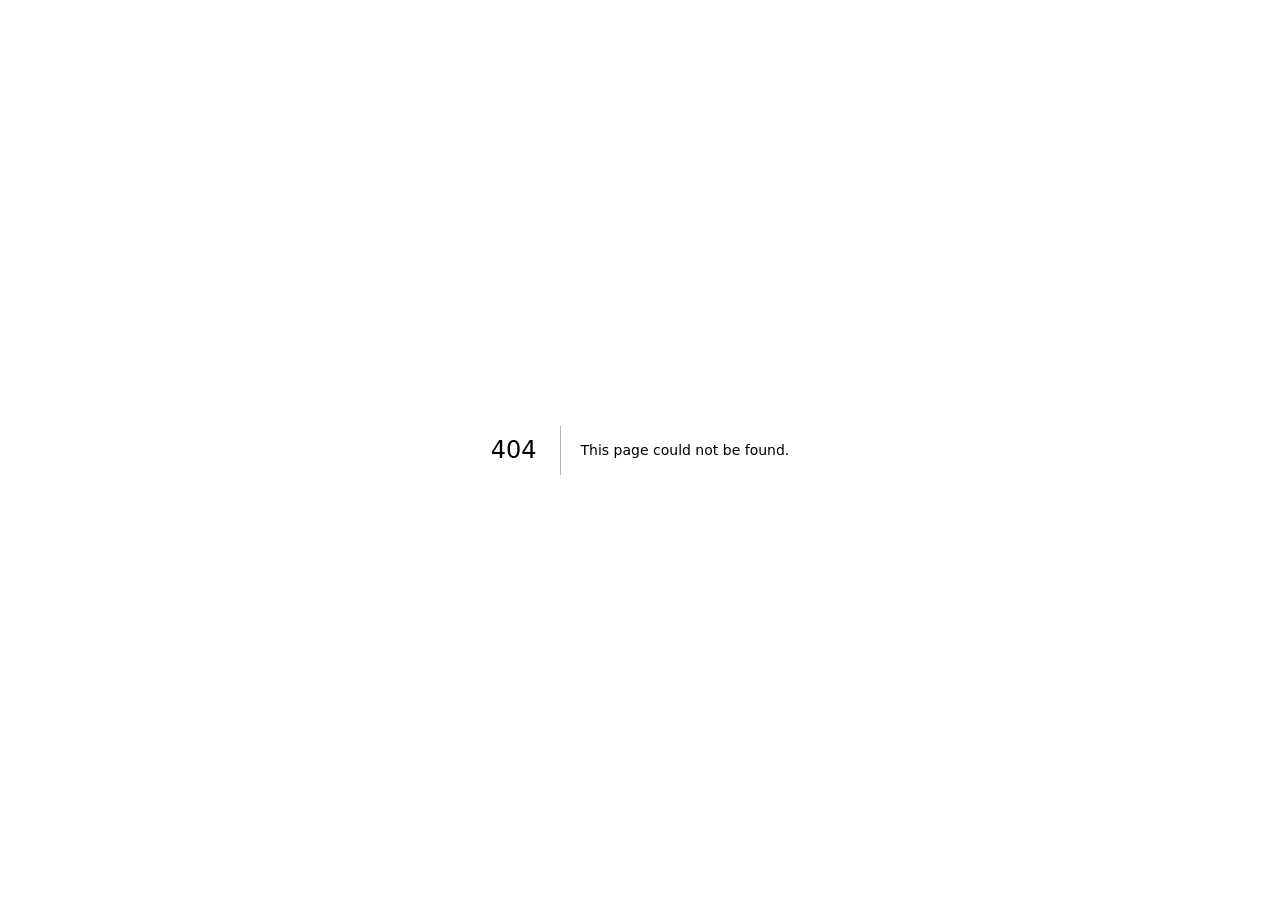
==== 404/index.html @ 2448a7c9 "Deploying to gh-pages from @ Govindggupta/pr-preview-test@9c3fd7bedf8e197b7427980e6e9e214f3356d287 🚀" ====
<!DOCTYPE html><!--FmoMw1zPpy0k1PKRNJ5BH--><html lang="en"><head><meta charSet="utf-8"/><meta name="viewport" content="width=device-width, initial-scale=1"/><link rel="stylesheet" href="/pr-preview-test/_next/static/chunks/450b5f945af2b2b1.css" data-precedence="next"/><link rel="preload" as="script" fetchPriority="low" href="/pr-preview-test/_next/static/chunks/6968216769ddf1d1.js"/><script src="/pr-preview-test/_next/static/chunks/9cb0b577903cd375.js" async=""></script><script src="/pr-preview-test/_next/static/chunks/85287c64e098fb11.js" async=""></script><script src="/pr-preview-test/_next/static/chunks/turbopack-bc00ad80360057c4.js" async=""></script><script src="/pr-preview-test/_next/static/chunks/5f48b4bd0afe46c5.js" async=""></script><meta name="robots" content="noindex"/><meta name="next-size-adjust" content=""/><title>404: This page could not be found.</title><title>Create Next App</title><meta name="description" content="Generated by create next app"/><link rel="icon" href="/pr-preview-test/favicon.ico?favicon.0b3bf435.ico" sizes="256x256" type="image/x-icon"/><script src="/pr-preview-test/_next/static/chunks/a6dad97d9634a72d.js" noModule=""></script></head><body class="geist_a71539c9-module__T19VSG__variable geist_mono_8d43a2aa-module__8Li5zG__variable antialiased"><div hidden=""><!--$--><!--/$--></div><div style="font-family:system-ui,&quot;Segoe UI&quot;,Roboto,Helvetica,Arial,sans-serif,&quot;Apple Color Emoji&quot;,&quot;Segoe UI Emoji&quot;;height:100vh;text-align:center;display:flex;flex-direction:column;align-items:center;justify-content:center"><div><style>body{color:#000;background:#fff;margin:0}.next-error-h1{border-right:1px solid rgba(0,0,0,.3)}@media (prefers-color-scheme:dark){body{color:#fff;background:#000}.next-error-h1{border-right:1px solid rgba(255,255,255,.3)}}</style><h1 class="next-error-h1" style="display:inline-block;margin:0 20px 0 0;padding:0 23px 0 0;font-size:24px;font-weight:500;vertical-align:top;line-height:49px">404</h1><div style="display:inline-block"><h2 style="font-size:14px;font-weight:400;line-height:49px;margin:0">This page could not be found.</h2></div></div></div><!--$--><!--/$--><script src="/pr-preview-test/_next/static/chunks/6968216769ddf1d1.js" id="_R_" async=""></script><script>(self.__next_f=self.__next_f||[]).push([0])</script><script>self.__next_f.push([1,"1:\"$Sreact.fragment\"\n2:I[55903,[\"/pr-preview-test/_next/static/chunks/5f48b4bd0afe46c5.js\"],\"default\"]\n3:I[74272,[\"/pr-preview-test/_next/static/chunks/5f48b4bd0afe46c5.js\"],\"default\"]\n4:I[42897,[\"/pr-preview-test/_next/static/chunks/5f48b4bd0afe46c5.js\"],\"OutletBoundary\"]\n5:\"$Sreact.suspense\"\n7:I[42897,[\"/pr-preview-test/_next/static/chunks/5f48b4bd0afe46c5.js\"],\"ViewportBoundary\"]\n9:I[42897,[\"/pr-preview-test/_next/static/chunks/5f48b4bd0afe46c5.js\"],\"MetadataBoundary\"]\nb:I[85287,[\"/pr-preview-test/_next/static/chunks/5f48b4bd0afe46c5.js\"],\"default\"]\n:HL[\"/pr-preview-test/_next/static/chunks/450b5f945af2b2b1.css\",\"style\"]\n"])</script><script>self.__next_f.push([1,"0:{\"P\":null,\"b\":\"FmoMw1zPpy0k1PKRNJ5BH\",\"c\":[\"\",\"_not-found\",\"\"],\"q\":\"\",\"i\":false,\"f\":[[[\"\",{\"children\":[\"/_not-found\",{\"children\":[\"__PAGE__\",{}]}]},\"$undefined\",\"$undefined\",true],[[\"$\",\"$1\",\"c\",{\"children\":[[[\"$\",\"link\",\"0\",{\"rel\":\"stylesheet\",\"href\":\"/pr-preview-test/_next/static/chunks/450b5f945af2b2b1.css\",\"precedence\":\"next\",\"crossOrigin\":\"$undefined\",\"nonce\":\"$undefined\"}]],[\"$\",\"html\",null,{\"lang\":\"en\",\"children\":[\"$\",\"body\",null,{\"className\":\"geist_a71539c9-module__T19VSG__variable geist_mono_8d43a2aa-module__8Li5zG__variable antialiased\",\"children\":[\"$\",\"$L2\",null,{\"parallelRouterKey\":\"children\",\"error\":\"$undefined\",\"errorStyles\":\"$undefined\",\"errorScripts\":\"$undefined\",\"template\":[\"$\",\"$L3\",null,{}],\"templateStyles\":\"$undefined\",\"templateScripts\":\"$undefined\",\"notFound\":[[[\"$\",\"title\",null,{\"children\":\"404: This page could not be found.\"}],[\"$\",\"div\",null,{\"style\":{\"fontFamily\":\"system-ui,\\\"Segoe UI\\\",Roboto,Helvetica,Arial,sans-serif,\\\"Apple Color Emoji\\\",\\\"Segoe UI Emoji\\\"\",\"height\":\"100vh\",\"textAlign\":\"center\",\"display\":\"flex\",\"flexDirection\":\"column\",\"alignItems\":\"center\",\"justifyContent\":\"center\"},\"children\":[\"$\",\"div\",null,{\"children\":[[\"$\",\"style\",null,{\"dangerouslySetInnerHTML\":{\"__html\":\"body{color:#000;background:#fff;margin:0}.next-error-h1{border-right:1px solid rgba(0,0,0,.3)}@media (prefers-color-scheme:dark){body{color:#fff;background:#000}.next-error-h1{border-right:1px solid rgba(255,255,255,.3)}}\"}}],[\"$\",\"h1\",null,{\"className\":\"next-error-h1\",\"style\":{\"display\":\"inline-block\",\"margin\":\"0 20px 0 0\",\"padding\":\"0 23px 0 0\",\"fontSize\":24,\"fontWeight\":500,\"verticalAlign\":\"top\",\"lineHeight\":\"49px\"},\"children\":404}],[\"$\",\"div\",null,{\"style\":{\"display\":\"inline-block\"},\"children\":[\"$\",\"h2\",null,{\"style\":{\"fontSize\":14,\"fontWeight\":400,\"lineHeight\":\"49px\",\"margin\":0},\"children\":\"This page could not be found.\"}]}]]}]}]],[]],\"forbidden\":\"$undefined\",\"unauthorized\":\"$undefined\"}]}]}]]}],{\"children\":[[\"$\",\"$1\",\"c\",{\"children\":[null,[\"$\",\"$L2\",null,{\"parallelRouterKey\":\"children\",\"error\":\"$undefined\",\"errorStyles\":\"$undefined\",\"errorScripts\":\"$undefined\",\"template\":[\"$\",\"$L3\",null,{}],\"templateStyles\":\"$undefined\",\"templateScripts\":\"$undefined\",\"notFound\":\"$undefined\",\"forbidden\":\"$undefined\",\"unauthorized\":\"$undefined\"}]]}],{\"children\":[[\"$\",\"$1\",\"c\",{\"children\":[[[\"$\",\"title\",null,{\"children\":\"404: This page could not be found.\"}],[\"$\",\"div\",null,{\"style\":\"$0:f:0:1:0:props:children:1:props:children:props:children:props:notFound:0:1:props:style\",\"children\":[\"$\",\"div\",null,{\"children\":[[\"$\",\"style\",null,{\"dangerouslySetInnerHTML\":{\"__html\":\"body{color:#000;background:#fff;margin:0}.next-error-h1{border-right:1px solid rgba(0,0,0,.3)}@media (prefers-color-scheme:dark){body{color:#fff;background:#000}.next-error-h1{border-right:1px solid rgba(255,255,255,.3)}}\"}}],[\"$\",\"h1\",null,{\"className\":\"next-error-h1\",\"style\":\"$0:f:0:1:0:props:children:1:props:children:props:children:props:notFound:0:1:props:children:props:children:1:props:style\",\"children\":404}],[\"$\",\"div\",null,{\"style\":\"$0:f:0:1:0:props:children:1:props:children:props:children:props:notFound:0:1:props:children:props:children:2:props:style\",\"children\":[\"$\",\"h2\",null,{\"style\":\"$0:f:0:1:0:props:children:1:props:children:props:children:props:notFound:0:1:props:children:props:children:2:props:children:props:style\",\"children\":\"This page could not be found.\"}]}]]}]}]],null,[\"$\",\"$L4\",null,{\"children\":[\"$\",\"$5\",null,{\"name\":\"Next.MetadataOutlet\",\"children\":\"$@6\"}]}]]}],{},null,false,false]},null,false,false]},null,false,false],[\"$\",\"$1\",\"h\",{\"children\":[[\"$\",\"meta\",null,{\"name\":\"robots\",\"content\":\"noindex\"}],[\"$\",\"$L7\",null,{\"children\":\"$L8\"}],[\"$\",\"div\",null,{\"hidden\":true,\"children\":[\"$\",\"$L9\",null,{\"children\":[\"$\",\"$5\",null,{\"name\":\"Next.Metadata\",\"children\":\"$La\"}]}]}],[\"$\",\"meta\",null,{\"name\":\"next-size-adjust\",\"content\":\"\"}]]}],false]],\"m\":\"$undefined\",\"G\":[\"$b\",\"$undefined\"],\"S\":true}\n"])</script><script>self.__next_f.push([1,"8:[[\"$\",\"meta\",\"0\",{\"charSet\":\"utf-8\"}],[\"$\",\"meta\",\"1\",{\"name\":\"viewport\",\"content\":\"width=device-width, initial-scale=1\"}]]\n"])</script><script>self.__next_f.push([1,"c:I[25381,[\"/pr-preview-test/_next/static/chunks/5f48b4bd0afe46c5.js\"],\"IconMark\"]\n6:null\na:[[\"$\",\"title\",\"0\",{\"children\":\"Create Next App\"}],[\"$\",\"meta\",\"1\",{\"name\":\"description\",\"content\":\"Generated by create next app\"}],[\"$\",\"link\",\"2\",{\"rel\":\"icon\",\"href\":\"/pr-preview-test/favicon.ico?favicon.0b3bf435.ico\",\"sizes\":\"256x256\",\"type\":\"image/x-icon\"}],[\"$\",\"$Lc\",\"3\",{}]]\n"])</script></body></html>
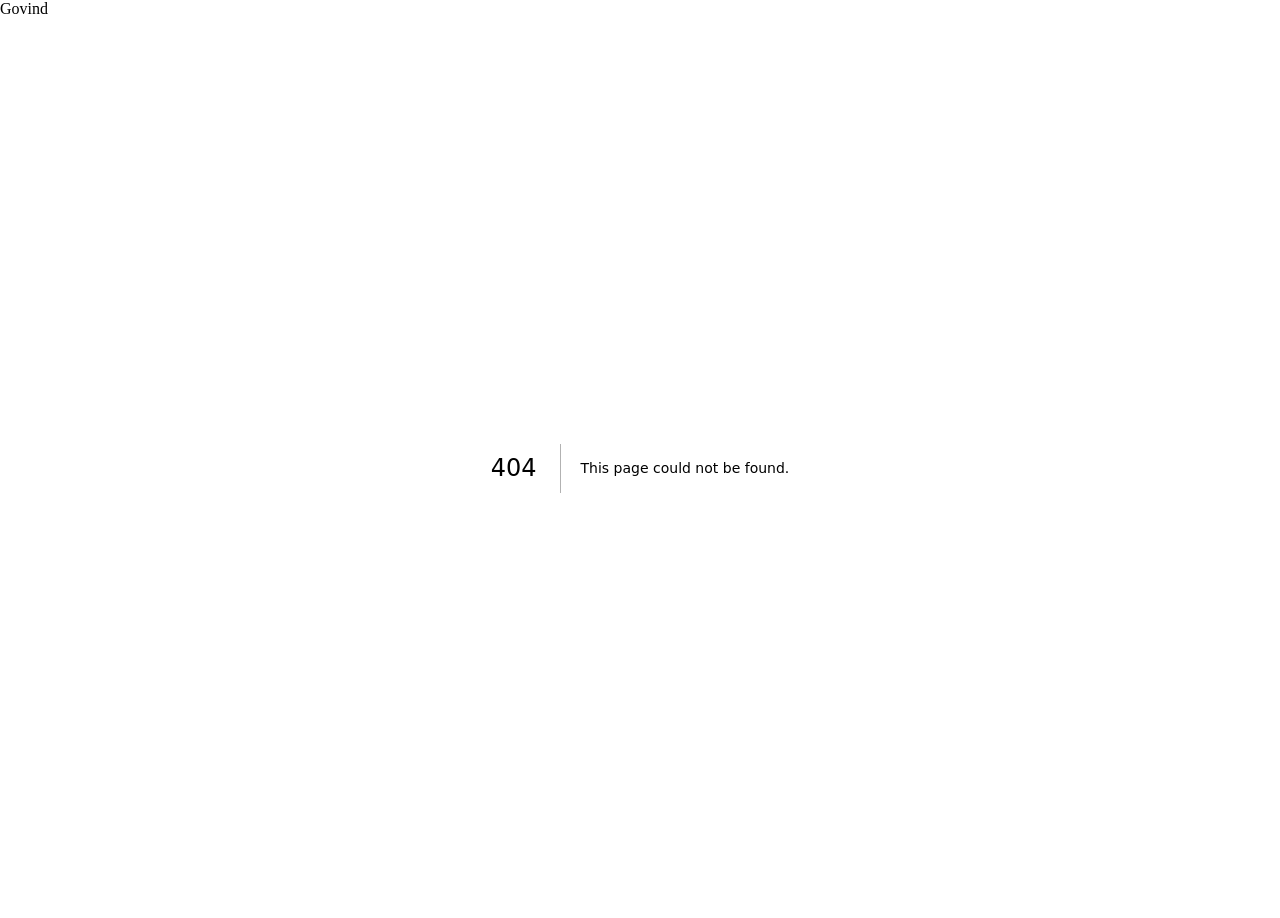
==== commit 7816a14c: "Deploying to gh-pages from @ Govindggupta/pr-preview-test@b8703de09949a0709b20c3f764aa33ab8f93dedc 🚀" ====
--- a/404/index.html
+++ b/404/index.html
@@ -1 +1 @@
-<!DOCTYPE html><!--FmoMw1zPpy0k1PKRNJ5BH--><html lang="en"><head><meta charSet="utf-8"/><meta name="viewport" content="width=device-width, initial-scale=1"/><link rel="stylesheet" href="/pr-preview-test/_next/static/chunks/450b5f945af2b2b1.css" data-precedence="next"/><link rel="preload" as="script" fetchPriority="low" href="/pr-preview-test/_next/static/chunks/6968216769ddf1d1.js"/><script src="/pr-preview-test/_next/static/chunks/9cb0b577903cd375.js" async=""></script><script src="/pr-preview-test/_next/static/chunks/85287c64e098fb11.js" async=""></script><script src="/pr-preview-test/_next/static/chunks/turbopack-bc00ad80360057c4.js" async=""></script><script src="/pr-preview-test/_next/static/chunks/5f48b4bd0afe46c5.js" async=""></script><meta name="robots" content="noindex"/><meta name="next-size-adjust" content=""/><title>404: This page could not be found.</title><title>Create Next App</title><meta name="description" content="Generated by create next app"/><link rel="icon" href="/pr-preview-test/favicon.ico?favicon.0b3bf435.ico" sizes="256x256" type="image/x-icon"/><script src="/pr-preview-test/_next/static/chunks/a6dad97d9634a72d.js" noModule=""></script></head><body class="geist_a71539c9-module__T19VSG__variable geist_mono_8d43a2aa-module__8Li5zG__variable antialiased"><div hidden=""><!--$--><!--/$--></div><div style="font-family:system-ui,&quot;Segoe UI&quot;,Roboto,Helvetica,Arial,sans-serif,&quot;Apple Color Emoji&quot;,&quot;Segoe UI Emoji&quot;;height:100vh;text-align:center;display:flex;flex-direction:column;align-items:center;justify-content:center"><div><style>body{color:#000;background:#fff;margin:0}.next-error-h1{border-right:1px solid rgba(0,0,0,.3)}@media (prefers-color-scheme:dark){body{color:#fff;background:#000}.next-error-h1{border-right:1px solid rgba(255,255,255,.3)}}</style><h1 class="next-error-h1" style="display:inline-block;margin:0 20px 0 0;padding:0 23px 0 0;font-size:24px;font-weight:500;vertical-align:top;line-height:49px">404</h1><div style="display:inline-block"><h2 style="font-size:14px;font-weight:400;line-height:49px;margin:0">This page could not be found.</h2></div></div></div><!--$--><!--/$--><script src="/pr-preview-test/_next/static/chunks/6968216769ddf1d1.js" id="_R_" async=""></script><script>(self.__next_f=self.__next_f||[]).push([0])</script><script>self.__next_f.push([1,"1:\"$Sreact.fragment\"\n2:I[55903,[\"/pr-preview-test/_next/static/chunks/5f48b4bd0afe46c5.js\"],\"default\"]\n3:I[74272,[\"/pr-preview-test/_next/static/chunks/5f48b4bd0afe46c5.js\"],\"default\"]\n4:I[42897,[\"/pr-preview-test/_next/static/chunks/5f48b4bd0afe46c5.js\"],\"OutletBoundary\"]\n5:\"$Sreact.suspense\"\n7:I[42897,[\"/pr-preview-test/_next/static/chunks/5f48b4bd0afe46c5.js\"],\"ViewportBoundary\"]\n9:I[42897,[\"/pr-preview-test/_next/static/chunks/5f48b4bd0afe46c5.js\"],\"MetadataBoundary\"]\nb:I[85287,[\"/pr-preview-test/_next/static/chunks/5f48b4bd0afe46c5.js\"],\"default\"]\n:HL[\"/pr-preview-test/_next/static/chunks/450b5f945af2b2b1.css\",\"style\"]\n"])</script><script>self.__next_f.push([1,"0:{\"P\":null,\"b\":\"FmoMw1zPpy0k1PKRNJ5BH\",\"c\":[\"\",\"_not-found\",\"\"],\"q\":\"\",\"i\":false,\"f\":[[[\"\",{\"children\":[\"/_not-found\",{\"children\":[\"__PAGE__\",{}]}]},\"$undefined\",\"$undefined\",true],[[\"$\",\"$1\",\"c\",{\"children\":[[[\"$\",\"link\",\"0\",{\"rel\":\"stylesheet\",\"href\":\"/pr-preview-test/_next/static/chunks/450b5f945af2b2b1.css\",\"precedence\":\"next\",\"crossOrigin\":\"$undefined\",\"nonce\":\"$undefined\"}]],[\"$\",\"html\",null,{\"lang\":\"en\",\"children\":[\"$\",\"body\",null,{\"className\":\"geist_a71539c9-module__T19VSG__variable geist_mono_8d43a2aa-module__8Li5zG__variable antialiased\",\"children\":[\"$\",\"$L2\",null,{\"parallelRouterKey\":\"children\",\"error\":\"$undefined\",\"errorStyles\":\"$undefined\",\"errorScripts\":\"$undefined\",\"template\":[\"$\",\"$L3\",null,{}],\"templateStyles\":\"$undefined\",\"templateScripts\":\"$undefined\",\"notFound\":[[[\"$\",\"title\",null,{\"children\":\"404: This page could not be found.\"}],[\"$\",\"div\",null,{\"style\":{\"fontFamily\":\"system-ui,\\\"Segoe UI\\\",Roboto,Helvetica,Arial,sans-serif,\\\"Apple Color Emoji\\\",\\\"Segoe UI Emoji\\\"\",\"height\":\"100vh\",\"textAlign\":\"center\",\"display\":\"flex\",\"flexDirection\":\"column\",\"alignItems\":\"center\",\"justifyContent\":\"center\"},\"children\":[\"$\",\"div\",null,{\"children\":[[\"$\",\"style\",null,{\"dangerouslySetInnerHTML\":{\"__html\":\"body{color:#000;background:#fff;margin:0}.next-error-h1{border-right:1px solid rgba(0,0,0,.3)}@media (prefers-color-scheme:dark){body{color:#fff;background:#000}.next-error-h1{border-right:1px solid rgba(255,255,255,.3)}}\"}}],[\"$\",\"h1\",null,{\"className\":\"next-error-h1\",\"style\":{\"display\":\"inline-block\",\"margin\":\"0 20px 0 0\",\"padding\":\"0 23px 0 0\",\"fontSize\":24,\"fontWeight\":500,\"verticalAlign\":\"top\",\"lineHeight\":\"49px\"},\"children\":404}],[\"$\",\"div\",null,{\"style\":{\"display\":\"inline-block\"},\"children\":[\"$\",\"h2\",null,{\"style\":{\"fontSize\":14,\"fontWeight\":400,\"lineHeight\":\"49px\",\"margin\":0},\"children\":\"This page could not be found.\"}]}]]}]}]],[]],\"forbidden\":\"$undefined\",\"unauthorized\":\"$undefined\"}]}]}]]}],{\"children\":[[\"$\",\"$1\",\"c\",{\"children\":[null,[\"$\",\"$L2\",null,{\"parallelRouterKey\":\"children\",\"error\":\"$undefined\",\"errorStyles\":\"$undefined\",\"errorScripts\":\"$undefined\",\"template\":[\"$\",\"$L3\",null,{}],\"templateStyles\":\"$undefined\",\"templateScripts\":\"$undefined\",\"notFound\":\"$undefined\",\"forbidden\":\"$undefined\",\"unauthorized\":\"$undefined\"}]]}],{\"children\":[[\"$\",\"$1\",\"c\",{\"children\":[[[\"$\",\"title\",null,{\"children\":\"404: This page could not be found.\"}],[\"$\",\"div\",null,{\"style\":\"$0:f:0:1:0:props:children:1:props:children:props:children:props:notFound:0:1:props:style\",\"children\":[\"$\",\"div\",null,{\"children\":[[\"$\",\"style\",null,{\"dangerouslySetInnerHTML\":{\"__html\":\"body{color:#000;background:#fff;margin:0}.next-error-h1{border-right:1px solid rgba(0,0,0,.3)}@media (prefers-color-scheme:dark){body{color:#fff;background:#000}.next-error-h1{border-right:1px solid rgba(255,255,255,.3)}}\"}}],[\"$\",\"h1\",null,{\"className\":\"next-error-h1\",\"style\":\"$0:f:0:1:0:props:children:1:props:children:props:children:props:notFound:0:1:props:children:props:children:1:props:style\",\"children\":404}],[\"$\",\"div\",null,{\"style\":\"$0:f:0:1:0:props:children:1:props:children:props:children:props:notFound:0:1:props:children:props:children:2:props:style\",\"children\":[\"$\",\"h2\",null,{\"style\":\"$0:f:0:1:0:props:children:1:props:children:props:children:props:notFound:0:1:props:children:props:children:2:props:children:props:style\",\"children\":\"This page could not be found.\"}]}]]}]}]],null,[\"$\",\"$L4\",null,{\"children\":[\"$\",\"$5\",null,{\"name\":\"Next.MetadataOutlet\",\"children\":\"$@6\"}]}]]}],{},null,false,false]},null,false,false]},null,false,false],[\"$\",\"$1\",\"h\",{\"children\":[[\"$\",\"meta\",null,{\"name\":\"robots\",\"content\":\"noindex\"}],[\"$\",\"$L7\",null,{\"children\":\"$L8\"}],[\"$\",\"div\",null,{\"hidden\":true,\"children\":[\"$\",\"$L9\",null,{\"children\":[\"$\",\"$5\",null,{\"name\":\"Next.Metadata\",\"children\":\"$La\"}]}]}],[\"$\",\"meta\",null,{\"name\":\"next-size-adjust\",\"content\":\"\"}]]}],false]],\"m\":\"$undefined\",\"G\":[\"$b\",\"$undefined\"],\"S\":true}\n"])</script><script>self.__next_f.push([1,"8:[[\"$\",\"meta\",\"0\",{\"charSet\":\"utf-8\"}],[\"$\",\"meta\",\"1\",{\"name\":\"viewport\",\"content\":\"width=device-width, initial-scale=1\"}]]\n"])</script><script>self.__next_f.push([1,"c:I[25381,[\"/pr-preview-test/_next/static/chunks/5f48b4bd0afe46c5.js\"],\"IconMark\"]\n6:null\na:[[\"$\",\"title\",\"0\",{\"children\":\"Create Next App\"}],[\"$\",\"meta\",\"1\",{\"name\":\"description\",\"content\":\"Generated by create next app\"}],[\"$\",\"link\",\"2\",{\"rel\":\"icon\",\"href\":\"/pr-preview-test/favicon.ico?favicon.0b3bf435.ico\",\"sizes\":\"256x256\",\"type\":\"image/x-icon\"}],[\"$\",\"$Lc\",\"3\",{}]]\n"])</script></body></html>+<!DOCTYPE html><!--A1nOxZGqeKDegVvep2tdQ--><html lang="en"><head><meta charSet="utf-8"/><meta name="viewport" content="width=device-width, initial-scale=1"/><link rel="stylesheet" href="/pr-preview-test/_next/static/chunks/7d979ea06408da13.css" data-precedence="next"/><link rel="preload" as="script" fetchPriority="low" href="/pr-preview-test/_next/static/chunks/6968216769ddf1d1.js"/><script src="/pr-preview-test/_next/static/chunks/9cb0b577903cd375.js" async=""></script><script src="/pr-preview-test/_next/static/chunks/85287c64e098fb11.js" async=""></script><script src="/pr-preview-test/_next/static/chunks/turbopack-bc00ad80360057c4.js" async=""></script><script src="/pr-preview-test/_next/static/chunks/5f48b4bd0afe46c5.js" async=""></script><meta name="robots" content="noindex"/><meta name="next-size-adjust" content=""/><title>404: This page could not be found.</title><title>Create Next App</title><meta name="description" content="Generated by create next app"/><link rel="icon" href="/pr-preview-test/favicon.ico?favicon.0b3bf435.ico" sizes="256x256" type="image/x-icon"/><script src="/pr-preview-test/_next/static/chunks/a6dad97d9634a72d.js" noModule=""></script></head><body class="geist_a71539c9-module__T19VSG__variable geist_mono_8d43a2aa-module__8Li5zG__variable antialiased"><div hidden=""><!--$--><!--/$--></div><div class="fixed top-0 h-10 w-full bg-white text-2xl text-black items-center justify-center flex"> Govind</div><div style="font-family:system-ui,&quot;Segoe UI&quot;,Roboto,Helvetica,Arial,sans-serif,&quot;Apple Color Emoji&quot;,&quot;Segoe UI Emoji&quot;;height:100vh;text-align:center;display:flex;flex-direction:column;align-items:center;justify-content:center"><div><style>body{color:#000;background:#fff;margin:0}.next-error-h1{border-right:1px solid rgba(0,0,0,.3)}@media (prefers-color-scheme:dark){body{color:#fff;background:#000}.next-error-h1{border-right:1px solid rgba(255,255,255,.3)}}</style><h1 class="next-error-h1" style="display:inline-block;margin:0 20px 0 0;padding:0 23px 0 0;font-size:24px;font-weight:500;vertical-align:top;line-height:49px">404</h1><div style="display:inline-block"><h2 style="font-size:14px;font-weight:400;line-height:49px;margin:0">This page could not be found.</h2></div></div></div><!--$--><!--/$--><script src="/pr-preview-test/_next/static/chunks/6968216769ddf1d1.js" id="_R_" async=""></script><script>(self.__next_f=self.__next_f||[]).push([0])</script><script>self.__next_f.push([1,"1:\"$Sreact.fragment\"\n2:I[55903,[\"/pr-preview-test/_next/static/chunks/5f48b4bd0afe46c5.js\"],\"default\"]\n3:I[74272,[\"/pr-preview-test/_next/static/chunks/5f48b4bd0afe46c5.js\"],\"default\"]\n4:I[42897,[\"/pr-preview-test/_next/static/chunks/5f48b4bd0afe46c5.js\"],\"OutletBoundary\"]\n5:\"$Sreact.suspense\"\n7:I[42897,[\"/pr-preview-test/_next/static/chunks/5f48b4bd0afe46c5.js\"],\"ViewportBoundary\"]\n9:I[42897,[\"/pr-preview-test/_next/static/chunks/5f48b4bd0afe46c5.js\"],\"MetadataBoundary\"]\nb:I[85287,[\"/pr-preview-test/_next/static/chunks/5f48b4bd0afe46c5.js\"],\"default\"]\n:HL[\"/pr-preview-test/_next/static/chunks/7d979ea06408da13.css\",\"style\"]\n"])</script><script>self.__next_f.push([1,"0:{\"P\":null,\"b\":\"A1nOxZGqeKDegVvep2tdQ\",\"c\":[\"\",\"_not-found\",\"\"],\"q\":\"\",\"i\":false,\"f\":[[[\"\",{\"children\":[\"/_not-found\",{\"children\":[\"__PAGE__\",{}]}]},\"$undefined\",\"$undefined\",true],[[\"$\",\"$1\",\"c\",{\"children\":[[[\"$\",\"link\",\"0\",{\"rel\":\"stylesheet\",\"href\":\"/pr-preview-test/_next/static/chunks/7d979ea06408da13.css\",\"precedence\":\"next\",\"crossOrigin\":\"$undefined\",\"nonce\":\"$undefined\"}]],[\"$\",\"html\",null,{\"lang\":\"en\",\"children\":[\"$\",\"body\",null,{\"className\":\"geist_a71539c9-module__T19VSG__variable geist_mono_8d43a2aa-module__8Li5zG__variable antialiased\",\"children\":[[\"$\",\"div\",null,{\"className\":\"fixed top-0 h-10 w-full bg-white text-2xl text-black items-center justify-center flex\",\"children\":\" Govind\"}],[\"$\",\"$L2\",null,{\"parallelRouterKey\":\"children\",\"error\":\"$undefined\",\"errorStyles\":\"$undefined\",\"errorScripts\":\"$undefined\",\"template\":[\"$\",\"$L3\",null,{}],\"templateStyles\":\"$undefined\",\"templateScripts\":\"$undefined\",\"notFound\":[[[\"$\",\"title\",null,{\"children\":\"404: This page could not be found.\"}],[\"$\",\"div\",null,{\"style\":{\"fontFamily\":\"system-ui,\\\"Segoe UI\\\",Roboto,Helvetica,Arial,sans-serif,\\\"Apple Color Emoji\\\",\\\"Segoe UI Emoji\\\"\",\"height\":\"100vh\",\"textAlign\":\"center\",\"display\":\"flex\",\"flexDirection\":\"column\",\"alignItems\":\"center\",\"justifyContent\":\"center\"},\"children\":[\"$\",\"div\",null,{\"children\":[[\"$\",\"style\",null,{\"dangerouslySetInnerHTML\":{\"__html\":\"body{color:#000;background:#fff;margin:0}.next-error-h1{border-right:1px solid rgba(0,0,0,.3)}@media (prefers-color-scheme:dark){body{color:#fff;background:#000}.next-error-h1{border-right:1px solid rgba(255,255,255,.3)}}\"}}],[\"$\",\"h1\",null,{\"className\":\"next-error-h1\",\"style\":{\"display\":\"inline-block\",\"margin\":\"0 20px 0 0\",\"padding\":\"0 23px 0 0\",\"fontSize\":24,\"fontWeight\":500,\"verticalAlign\":\"top\",\"lineHeight\":\"49px\"},\"children\":404}],[\"$\",\"div\",null,{\"style\":{\"display\":\"inline-block\"},\"children\":[\"$\",\"h2\",null,{\"style\":{\"fontSize\":14,\"fontWeight\":400,\"lineHeight\":\"49px\",\"margin\":0},\"children\":\"This page could not be found.\"}]}]]}]}]],[]],\"forbidden\":\"$undefined\",\"unauthorized\":\"$undefined\"}]]}]}]]}],{\"children\":[[\"$\",\"$1\",\"c\",{\"children\":[null,[\"$\",\"$L2\",null,{\"parallelRouterKey\":\"children\",\"error\":\"$undefined\",\"errorStyles\":\"$undefined\",\"errorScripts\":\"$undefined\",\"template\":[\"$\",\"$L3\",null,{}],\"templateStyles\":\"$undefined\",\"templateScripts\":\"$undefined\",\"notFound\":\"$undefined\",\"forbidden\":\"$undefined\",\"unauthorized\":\"$undefined\"}]]}],{\"children\":[[\"$\",\"$1\",\"c\",{\"children\":[[[\"$\",\"title\",null,{\"children\":\"404: This page could not be found.\"}],[\"$\",\"div\",null,{\"style\":\"$0:f:0:1:0:props:children:1:props:children:props:children:1:props:notFound:0:1:props:style\",\"children\":[\"$\",\"div\",null,{\"children\":[[\"$\",\"style\",null,{\"dangerouslySetInnerHTML\":{\"__html\":\"body{color:#000;background:#fff;margin:0}.next-error-h1{border-right:1px solid rgba(0,0,0,.3)}@media (prefers-color-scheme:dark){body{color:#fff;background:#000}.next-error-h1{border-right:1px solid rgba(255,255,255,.3)}}\"}}],[\"$\",\"h1\",null,{\"className\":\"next-error-h1\",\"style\":\"$0:f:0:1:0:props:children:1:props:children:props:children:1:props:notFound:0:1:props:children:props:children:1:props:style\",\"children\":404}],[\"$\",\"div\",null,{\"style\":\"$0:f:0:1:0:props:children:1:props:children:props:children:1:props:notFound:0:1:props:children:props:children:2:props:style\",\"children\":[\"$\",\"h2\",null,{\"style\":\"$0:f:0:1:0:props:children:1:props:children:props:children:1:props:notFound:0:1:props:children:props:children:2:props:children:props:style\",\"children\":\"This page could not be found.\"}]}]]}]}]],null,[\"$\",\"$L4\",null,{\"children\":[\"$\",\"$5\",null,{\"name\":\"Next.MetadataOutlet\",\"children\":\"$@6\"}]}]]}],{},null,false,false]},null,false,false]},null,false,false],[\"$\",\"$1\",\"h\",{\"children\":[[\"$\",\"meta\",null,{\"name\":\"robots\",\"content\":\"noindex\"}],[\"$\",\"$L7\",null,{\"children\":\"$L8\"}],[\"$\",\"div\",null,{\"hidden\":true,\"children\":[\"$\",\"$L9\",null,{\"children\":[\"$\",\"$5\",null,{\"name\":\"Next.Metadata\",\"children\":\"$La\"}]}]}],[\"$\",\"meta\",null,{\"name\":\"next-size-adjust\",\"content\":\"\"}]]}],false]],\"m\":\"$undefined\",\"G\":[\"$b\",\"$undefined\"],\"S\":true}\n"])</script><script>self.__next_f.push([1,"8:[[\"$\",\"meta\",\"0\",{\"charSet\":\"utf-8\"}],[\"$\",\"meta\",\"1\",{\"name\":\"viewport\",\"content\":\"width=device-width, initial-scale=1\"}]]\n"])</script><script>self.__next_f.push([1,"c:I[25381,[\"/pr-preview-test/_next/static/chunks/5f48b4bd0afe46c5.js\"],\"IconMark\"]\n6:null\na:[[\"$\",\"title\",\"0\",{\"children\":\"Create Next App\"}],[\"$\",\"meta\",\"1\",{\"name\":\"description\",\"content\":\"Generated by create next app\"}],[\"$\",\"link\",\"2\",{\"rel\":\"icon\",\"href\":\"/pr-preview-test/favicon.ico?favicon.0b3bf435.ico\",\"sizes\":\"256x256\",\"type\":\"image/x-icon\"}],[\"$\",\"$Lc\",\"3\",{}]]\n"])</script></body></html>
